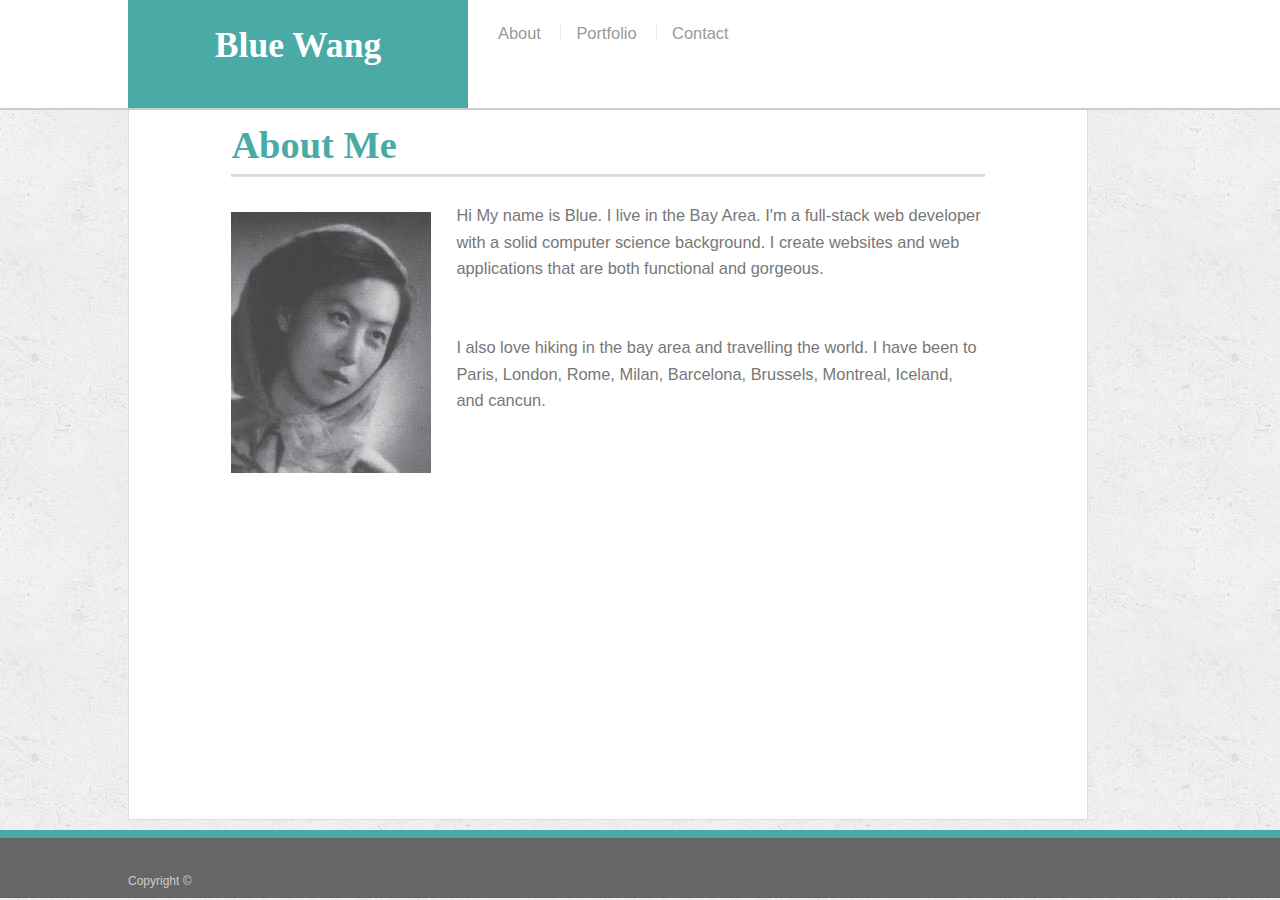
==== index.html @ daa44a6e "complete version" ====
<!doctype html>
<html lang="en-us">

<head>
  <meta charset="UTF-8">
  <meta name="viewport" content="width=device-width, initial-scale=1">
  <title>About | Blue Wang</title>
  <link rel="stylesheet" type="text/css" href="assets/css/style.css">
</head>

<body>
  <div id="wrapper">
  <header id="masthead">
    <div class="container">
      <a href="index.html" id="logo">Blue Wang</a>
      <nav>
        <a href="index.html">About</a>
        <a href="portfolio.html">Portfolio</a>
        <a href="contact.html">Contact</a>
      </nav>
    </div>
  </header>

  <div id="main-container" class="container">
    <section class="main-section">
      <h1>About Me</h1>

      <img src="assets/images/blue.JPG" class="auth-image" alt="Blue Wang">

      <p>Hi My name is Blue. I live in the Bay Area. I'm a full-stack web developer
        with a solid computer science background. I create websites and web
        applications that are both functional and gorgeous.
       <br><br><br>
        I also love hiking in the bay area and travelling the world. I have been to Paris,
        London, Rome, Milan, Barcelona, Brussels, Montreal, Iceland, and cancun.
      </p>
       
       
  </div>

  <footer>
    <div class="container">
      Copyright &copy; 
    </div>
  </footer>
</div>

</body>

</html>
---- assets/css/style.css ----
body {
  font-family: Arial, "Helvetica Neue", Helvetica, sans-serif;
  font-size: calc(10px + 0.5vw);
  line-height: calc(20px + 0.5vw);
  color: #777777;
  background: url("../images/concrete_seamless.png");
}

* {
  box-sizing: border-box;
}

/* general */

.container {
  width: 100%;
  max-width: 80vw;
  margin: 0 auto;
  clear: both;
  position: relative;
  display: flex;
  align-items: stretch;
}

h1,
h2,
h3,
p {
  margin-bottom: 2vw;
}

p:last-child {
  margin-bottom: 0;
}

h1,
h2,
h3 {
  font-family: Georgia, Times, "Times New Roman", serif;
  font-weight: 700;
  color: #4aaaa5;
}

h1 {
  padding-bottom: 2vw;
  font-size: 3vw;
  line-height: 6px;
  border-bottom: 3px solid #dddddd;
}

h2,
h3 {
  font-size: cal(10px + 0.5vw);
}

/* header */

#masthead {
  position: fixed;
  z-index: 99;
  width: 100%;
  margin: 0 0 10vw;
  overflow: auto;
  color: #ffffff;
  background: #ffffff;
  border-bottom: 2px solid #cccccc;
}

#logo {
  float: left;
  width: calc(20px + 25vw);;
  height: 12vh;
  font-family: Georgia, Times, "Times New Roman", serif;
  font-size: calc(10px + 2vw);
  font-weight: 700;
  line-height: 10vh;
  color: #ffffff;
  text-align: center;
  text-decoration: none;
  background: #4aaaa5;
}

nav {
  float: right;
  margin-top: 2%;
}

nav a {
  display: inline-block;
  padding-left: 15px;
  margin-left: 15px;
  line-height: 18px;
  color: #999;
  text-decoration: none;
  border-left: 1px solid #efefef;
}

nav a:first-child {
  border-left: 0 none;
}

/* footer */

footer {
  padding: 30px 0;
  clear: both;
  font-size: 12px;
  color: #ffffff;
  color: #cccccc;
  text-align: center;
  background: #666666;
  border-top: 8px solid #4aaaa5;
  height: 50px;
}

h3,h2, h5 {
  padding-bottom: 20px;
  margin-bottom: 15px;
  line-height:calc(10px + 0.5vw);
  border-bottom: 2px solid #eeeeee;
}

/* main */

#main-container {
  padding-top: 1%;
  min-height: calc(100vh - 70px);

}

.main-section {
  float: left;
  width: 100%;
  max-width: 960px;
  padding: 8vw;
  margin: 0 0 1%;
  background: #ffffff;
  border: 1px solid #dddddd;
}

/* portfolio page */

.work {
  position: relative;
  float: left;
  width: 45%;
  margin: 10px 0 25px;
  overflow: auto;
}

.work:nth-child(even) {
  margin-right: 40px;
}

.work img {
  width: 100%;
  height: 260px;
  margin-top: 10px;

  border: 0 none;
  opacity: 0.8;
}

.work h3 {
  position: absolute;
  top: calc(1px + 0.5vw);
  width: 100%;
  padding: 0.5vw;
  margin-bottom: 100px;
  font-weight: 300;
  line-height: calc(10px + 0.5vw);
  color: #ffffff;
  text-align: center;
  background: #4aaaa5;
  border-bottom: 0;
}
.work h4 {
  
  
  width: 100%;
  padding: 0.5vw;
  
  font-weight: 300;
  line-height: calc(10px + 0.5vw);
  color: #ffffff;
  text-align: center;
  background: #4aaaa5;
  border-bottom: 0;
}

.wlink {
  background-color:  #ffffff;
  color:  #777777;
  padding: 3px 5px;
  text-align: center;
  text-decoration: none;
  display: inline-block;
  border: 1px solid   #4aaaa5;
  margin-right: 25px;
}

.wlink:hover {
	background: rgba(255,255,255,1);
	color: #4aaaa5;
}


.hlink:hover {
	background: rgb(216, 201, 135);
	color: #4aaaa5;
}

.ilink:hover {background: rgb(216, 201, 135)0;
   transition: all 0.2s linear; 
   box-shadow: 0 0 0 5px #fff, 0 0 0 10px #4aaaa5;]
  }


.auth-image {
  float: left;
  width: 200px;
  height: auto;
  margin-top: 10px;
  margin-right: 25px;
}

/* contact page */

#contact-form ul {
  margin-bottom: 20px;
}

#contact-form li {
  margin-bottom: 10px;
}

label,
input[type=text],
input[type=email],
textarea {
  display: block;
  width: 100%;
}

input[type=text],
input[type=email],
textarea {
  height: 35px;
  padding: 0 10px;
  font-size: 14px;
  border: 1px solid #dddddd;
}

textarea {
  height: 200px;
}

input[type=submit] {
  padding: 10px 30px;
  font-size: 18px;
  color: #ffffff;
  cursor: pointer;
  background: #4aaaa5;
  border: 0 none;
}

body, html {
  height:  100vh;
  width: 100%;
  margin:  0px auto;
  padding: 0px auto;

}
.wrapper {
 

 width: 100%;
 height: 100%;
  
   top: 0;
   left: 0;
   right: 0;
   bottom: 0;
  }
 

/* Small devices (landscape phones, less than 980px)*/

@media screen and (max-width: 980px) {
  #masthead{
    position: fixed;
  } 

  
 }
 
 
/* Medium devices (tablets, less than 768px)*/

@media screen and (max-width: 768px) {

 
   #masthead{
    position: fixed;
  } 

  }

/* Extra small devices (portrait phones, less than 576px)*/
@media  screen  and (max-width: 640px) {


 
  #masthead {
    position: static;
    top:0;
  }
   
  }
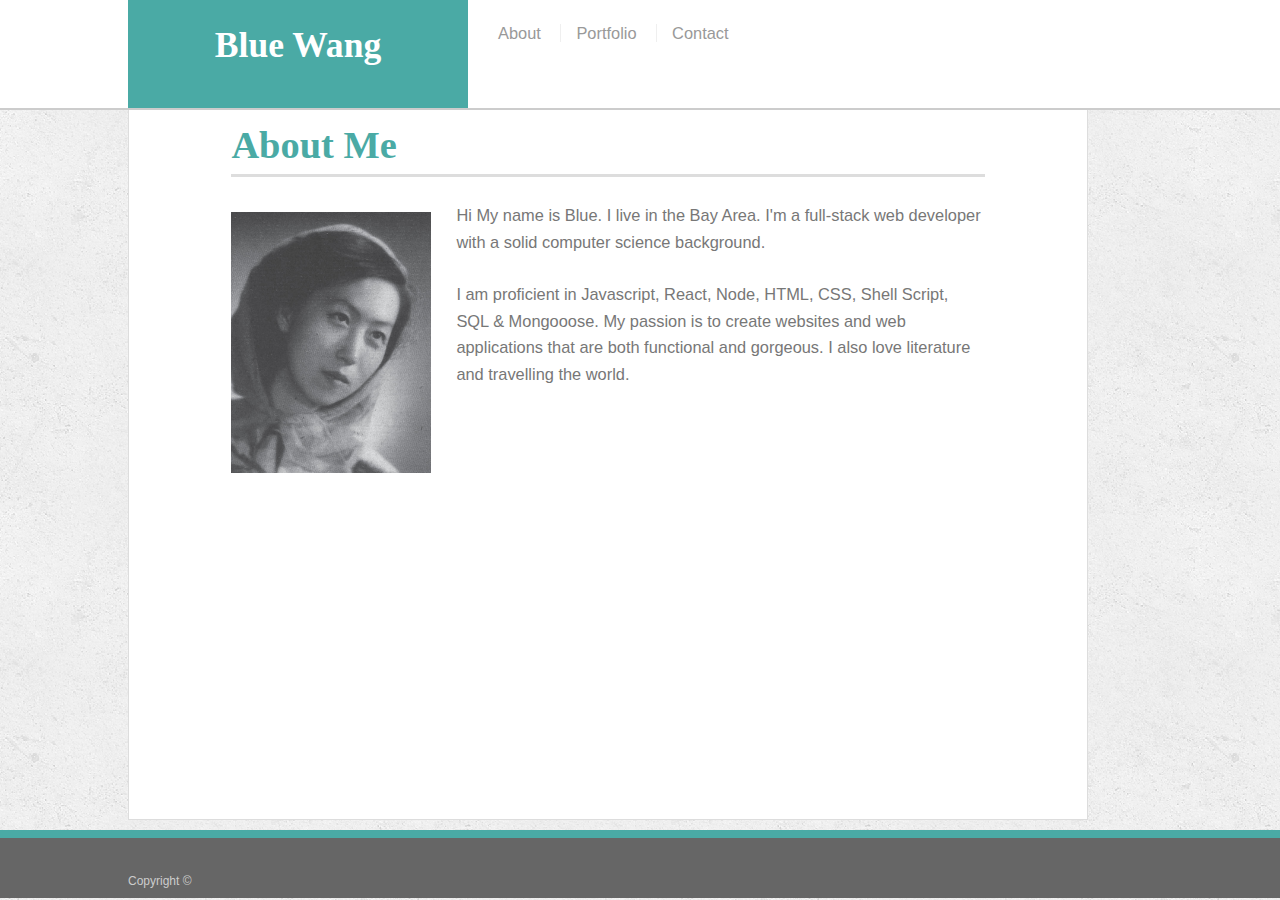
==== commit 1e7b9ae6: "complete update" ====
--- a/index.html
+++ b/index.html
@@ -27,13 +27,12 @@
 
       <img src="assets/images/blue.JPG" class="auth-image" alt="Blue Wang">
 
-      <p>Hi My name is Blue. I live in the Bay Area. I'm a full-stack web developer
-        with a solid computer science background. I create websites and web
-        applications that are both functional and gorgeous.
-       <br><br><br>
-        I also love hiking in the bay area and travelling the world. I have been to Paris,
-        London, Rome, Milan, Barcelona, Brussels, Montreal, Iceland, and cancun.
-      </p>
+      <div class="blue">Hi My name is Blue. I live in the Bay Area. I'm a full-stack web developer
+        with a solid computer science background. 
+       <br><br>
+       I am proficient in Javascript, React, Node, HTML, CSS, Shell Script, SQL & Mongooose. My passion is to  
+       create websites and web applications that are both functional and gorgeous. I also love literature and travelling the world. 
+      </div>
        
        
   </div>
--- a/assets/css/style.css
+++ b/assets/css/style.css
@@ -138,6 +138,7 @@
   border: 1px solid #dddddd;
 }
 
+
 /* portfolio page */
 
 .work {
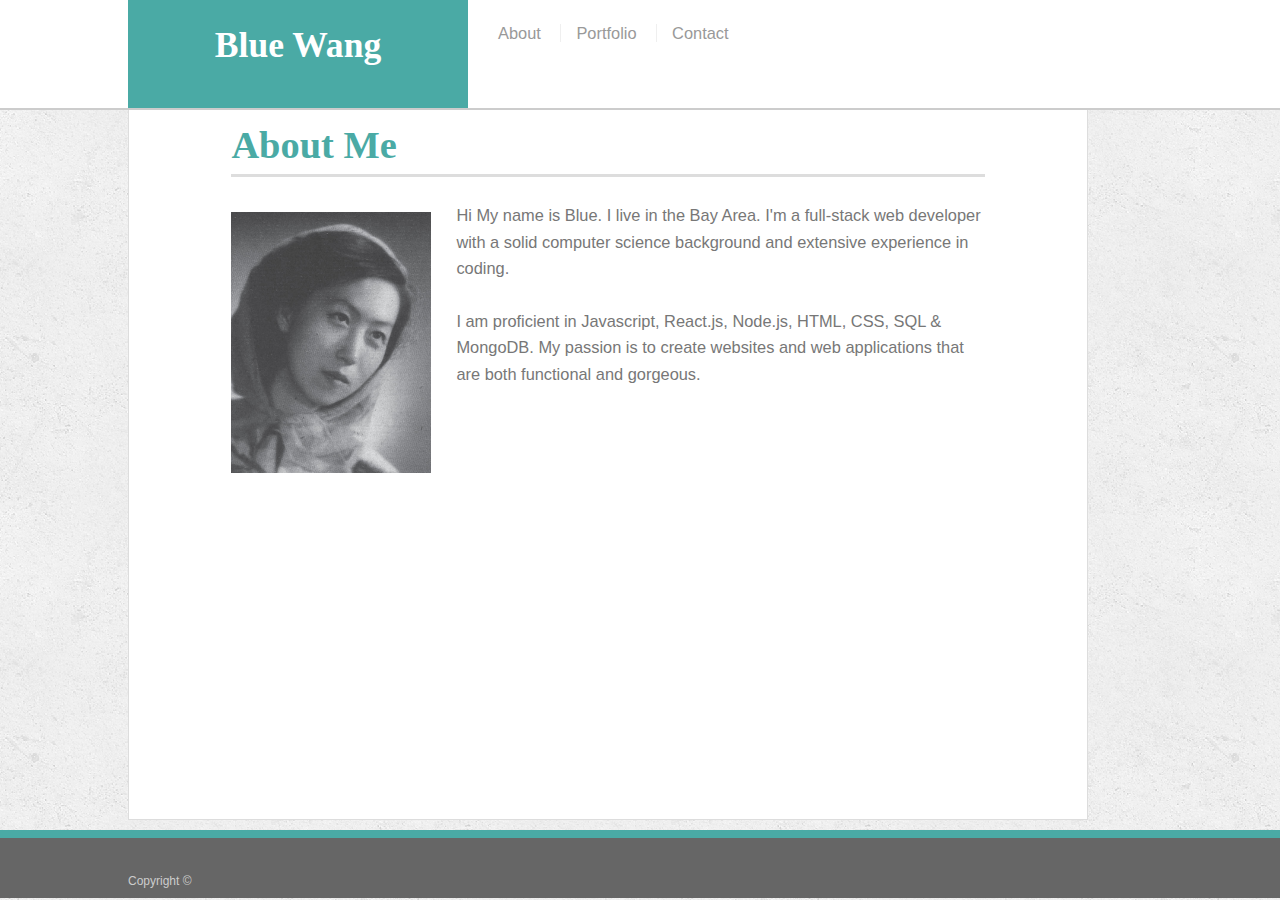
==== commit af485e2f: "update skills" ====
--- a/index.html
+++ b/index.html
@@ -28,10 +28,10 @@
       <img src="assets/images/blue.JPG" class="auth-image" alt="Blue Wang">
 
       <div class="blue">Hi My name is Blue. I live in the Bay Area. I'm a full-stack web developer
-        with a solid computer science background. 
+        with a solid computer science background and extensive experience in coding.
        <br><br>
-       I am proficient in Javascript, React, Node, HTML, CSS, Shell Script, SQL & Mongooose. My passion is to  
-       create websites and web applications that are both functional and gorgeous. I also love literature and travelling the world. 
+       I am proficient in Javascript, React.js, Node.js, HTML, CSS, SQL & MongoDB. My passion is to  
+       create websites and web applications that are both functional and gorgeous. 
       </div>
        
        
